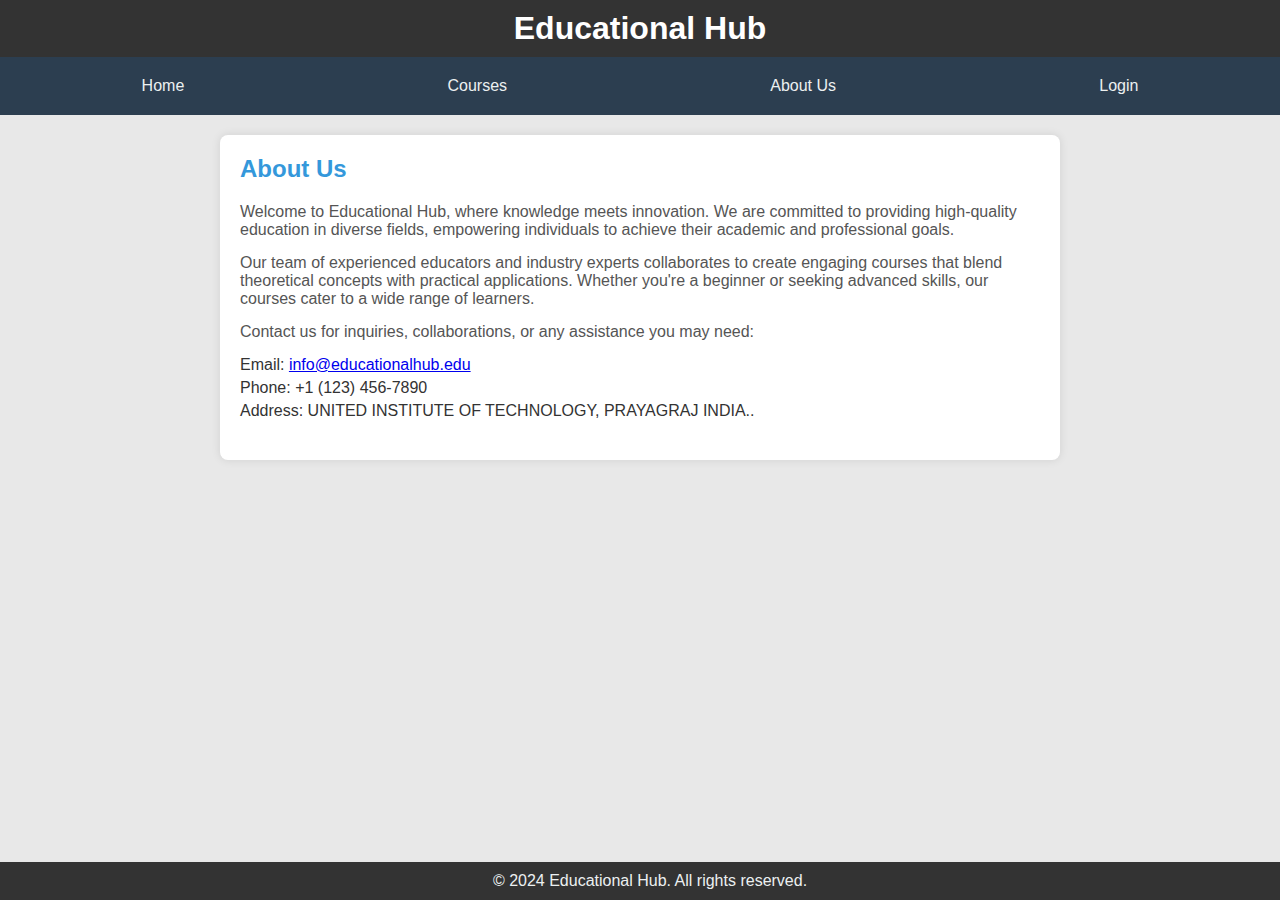
==== aboutus.html @ af354def "PATCH" ====
<!DOCTYPE html>
<html lang="en">

<head>
    <meta charset="UTF-8">
    <meta name="viewport" content="width=device-width, initial-scale=1.0">
    <link rel="stylesheet" href="aboutus.css">
    <title>ABIHAWALLAH Educational Hub</title>
</head>

<body>

    <header>
        <h1>Educational Hub</h1>
    </header>

    <nav>
        <ul>
            <li><a href="index.html">Home</a></li>
            <li><a href="courses.html">Courses</a>
                <ul>
                    <li><a href="#">Introduction to Programming</a></li>
                    <li><a href="#">Web Development Fundamentals</a></li>
                    <li><a href="#">Data Science Essentials</a></li>
                    <li><a href="#">Graphic Design for Beginners</a></li>
                </ul>
            </li>
            <li><a href="aboutus.html">About Us</a></li>
            <li><a href="login.html">Login</a></li>
        </ul>
    </nav>

    <main>
        <section id="about">
            <h2>About Us</h2>
            <p>Welcome to Educational Hub, where knowledge meets innovation. We are committed to providing high-quality education in diverse fields, empowering individuals to achieve their academic and professional goals.</p>

            <p>Our team of experienced educators and industry experts collaborates to create engaging courses that blend theoretical concepts with practical applications. Whether you're a beginner or seeking advanced skills, our courses cater to a wide range of learners.</p>

            <p>Contact us for inquiries, collaborations, or any assistance you may need:</p>

            <ul>
                <li>Email: <a href="mailto:info@educationalhub.edu">info@educationalhub.edu</a></li>
                <li>Phone: +1 (123) 456-7890</li>
                <li>Address: UNITED INSTITUTE OF TECHNOLOGY, PRAYAGRAJ INDIA..</li>
            </ul>
        </section>
    </main>

    <footer>
        <p>&copy; 2024 Educational Hub. All rights reserved.</p>
    </footer>

</body>

</html>
---- aboutus.css ----
/* Reset some default styles */
body, h1, h2, h3, p, ul, li {
    margin: 0;
    padding: 0;
}

body {
    font-family: 'Arial', sans-serif;
    box-sizing: border-box;
    background-color: #e8e8e8;
    color: #333;
}

/* Page layout */
header {
    background-color: #333;
    color: #fff;
    padding: 10px;
    text-align: center;
}

nav {
    background-color: #2c3e50;
    padding: 10px;
}

nav ul {
    list-style-type: none;
    margin: 0;
    padding: 0;
    display: flex;
    justify-content: space-around;
}

nav li {
    position: relative;
}

nav a {
    text-decoration: none;
    color: #ecf0f1;
    padding: 10px;
    display: block;
}

nav ul ul {
    display: none;
    position: absolute;
    top: 100%;
    left: 0;
    background-color: #34495e;
    border: 1px solid #2c3e50;
}

nav li:hover > ul {
    display: block;
}

main {
    padding: 20px;
}

#about {
    max-width: 800px;
    margin: 0 auto;
    background-color: #fff;
    padding: 20px;
    border-radius: 8px;
    box-shadow: 0 0 10px rgba(0, 0, 0, 0.1);
}

#about h2 {
    color: #3498db;
    margin-bottom: 20px;
}

#about p {
    color: #555;
    margin-bottom: 15px;
}

#about ul {
    list-style-type: none;
    padding: 0;
    margin-bottom: 20px;
}

#about ul li {
    color: #333;
    margin-bottom: 5px;
}

footer {
    background-color: #333;
    color: #ecf0f1;
    text-align: center;
    padding: 10px;
    position: fixed;
    bottom: 0;
    width: 100%;
}
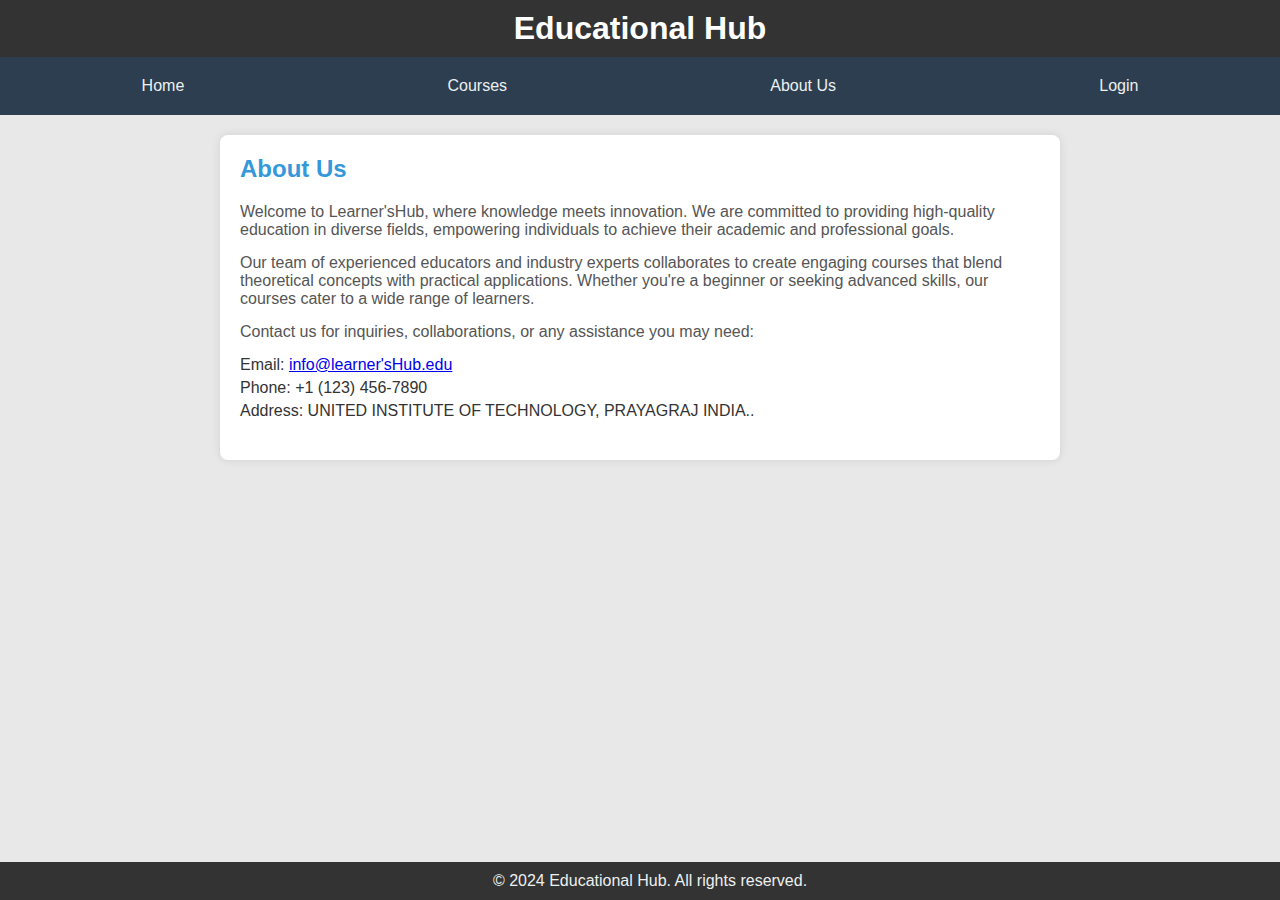
==== commit 0c74ebb6: "CHANGES" ====
--- a/aboutus.html
+++ b/aboutus.html
@@ -26,21 +26,25 @@
                 </ul>
             </li>
             <li><a href="aboutus.html">About Us</a></li>
-            <li><a href="login.html">Login</a></li>
+            <li><a href="form2.html">Login</a></li>
         </ul>
     </nav>
 
     <main>
         <section id="about">
             <h2>About Us</h2>
-            <p>Welcome to Educational Hub, where knowledge meets innovation. We are committed to providing high-quality education in diverse fields, empowering individuals to achieve their academic and professional goals.</p>
+            <p>Welcome to Learner'sHub, where knowledge meets innovation. We are committed to providing high-quality
+                education in diverse fields, empowering individuals to achieve their academic and professional goals.
+            </p>
 
-            <p>Our team of experienced educators and industry experts collaborates to create engaging courses that blend theoretical concepts with practical applications. Whether you're a beginner or seeking advanced skills, our courses cater to a wide range of learners.</p>
+            <p>Our team of experienced educators and industry experts collaborates to create engaging courses that blend
+                theoretical concepts with practical applications. Whether you're a beginner or seeking advanced skills,
+                our courses cater to a wide range of learners.</p>
 
             <p>Contact us for inquiries, collaborations, or any assistance you may need:</p>
 
             <ul>
-                <li>Email: <a href="mailto:info@educationalhub.edu">info@educationalhub.edu</a></li>
+                <li>Email: <a href="mailto:info@learne'shub.edu">info@learner'sHub.edu</a></li>
                 <li>Phone: +1 (123) 456-7890</li>
                 <li>Address: UNITED INSTITUTE OF TECHNOLOGY, PRAYAGRAJ INDIA..</li>
             </ul>
@@ -53,4 +57,4 @@
 
 </body>
 
-</html>
+</html>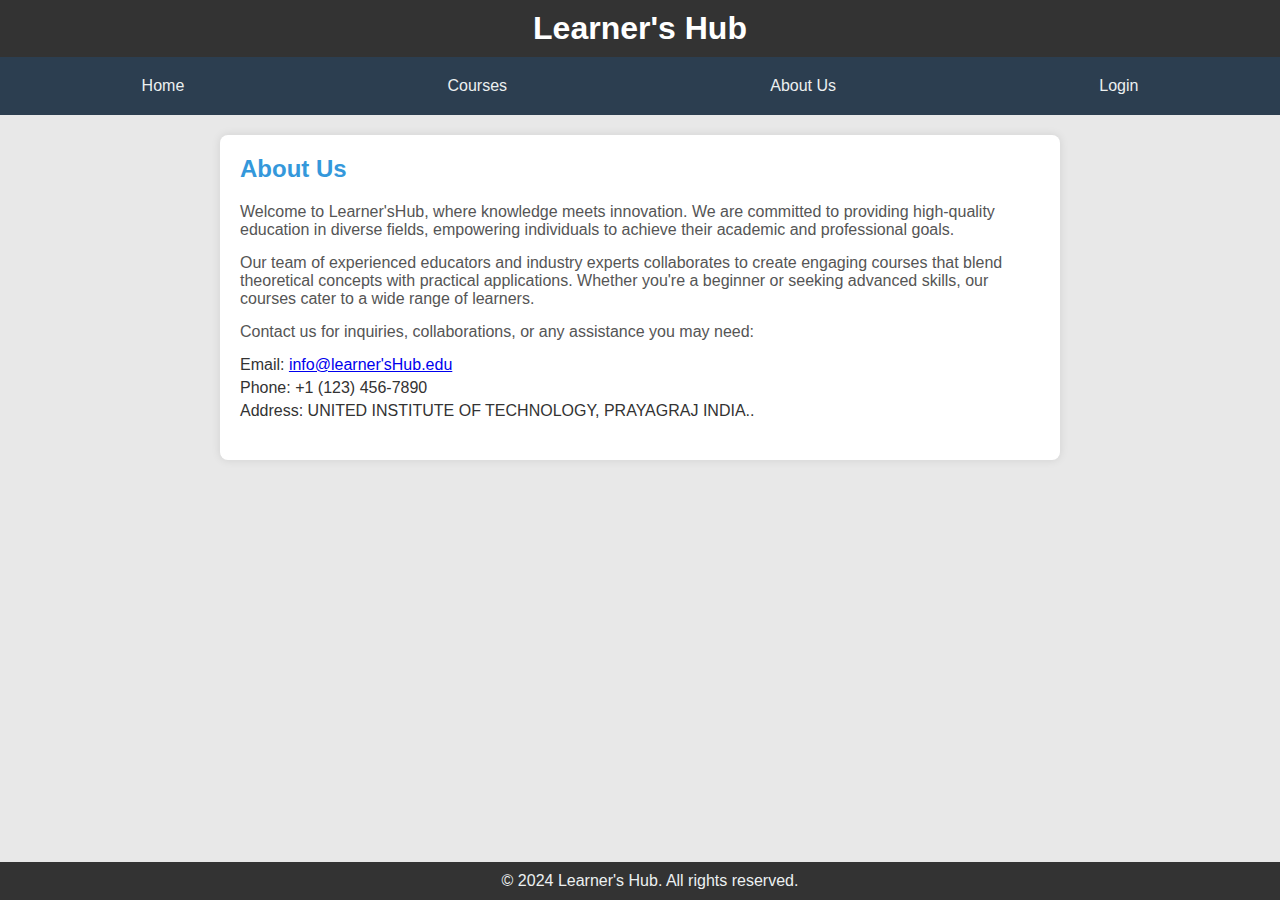
==== commit 45394aa4: "changes in the original code" ====
--- a/aboutus.html
+++ b/aboutus.html
@@ -5,13 +5,13 @@
     <meta charset="UTF-8">
     <meta name="viewport" content="width=device-width, initial-scale=1.0">
     <link rel="stylesheet" href="aboutus.css">
-    <title>ABIHAWALLAH Educational Hub</title>
+    <title>learner'sHub</title>
 </head>
 
 <body>
 
     <header>
-        <h1>Educational Hub</h1>
+        <h1>Learner's Hub</h1>
     </header>
 
     <nav>
@@ -52,7 +52,7 @@
     </main>
 
     <footer>
-        <p>&copy; 2024 Educational Hub. All rights reserved.</p>
+        <p>&copy; 2024 Learner's Hub. All rights reserved.</p>
     </footer>
 
 </body>
